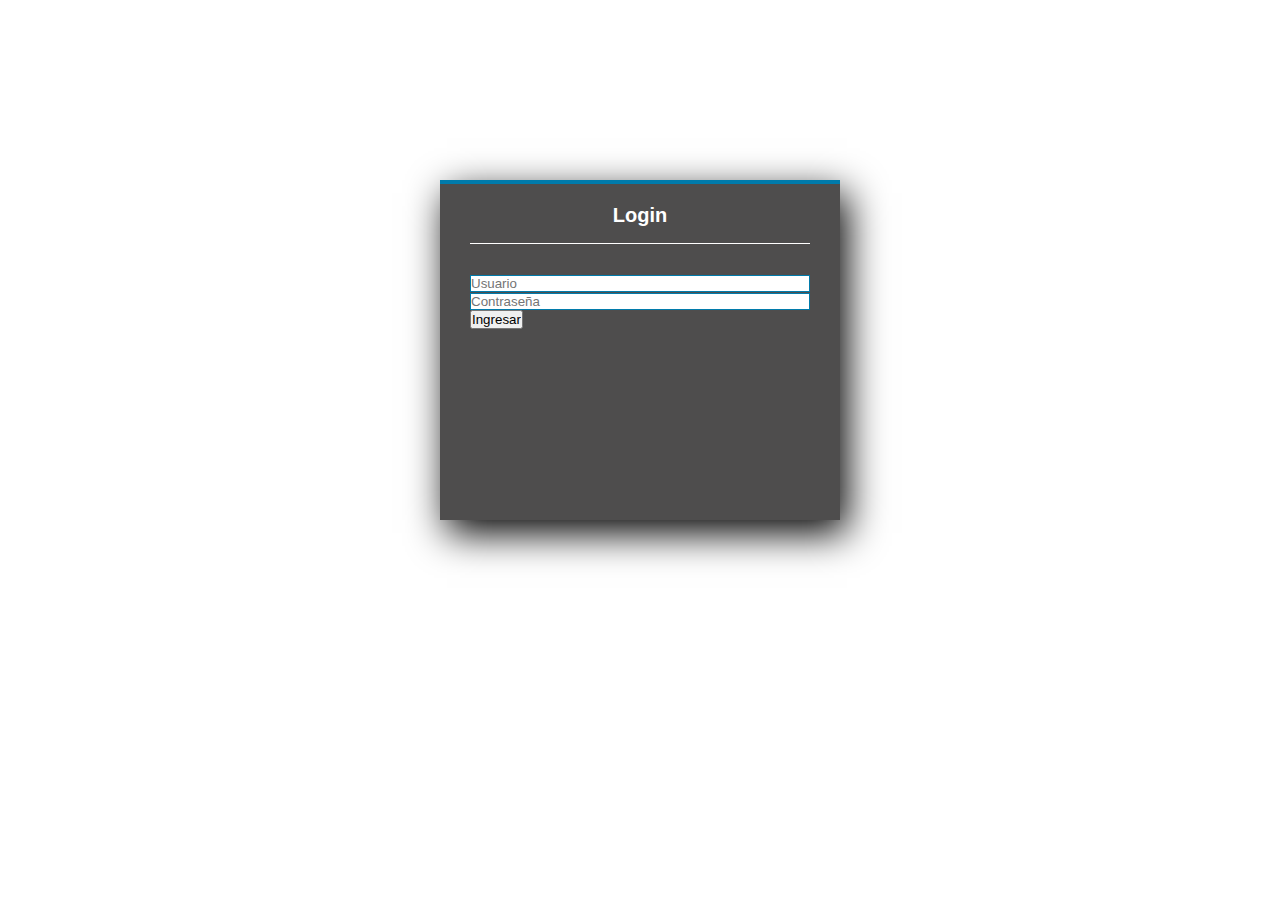
==== index.html @ b7f50fe3 "Primer cambio css" ====
<!DOCTYPE html>
<html lang="en">
<head>
    <meta charset="UTF-8">
    <meta name="viewport" content="width=device-width, initial-scale=1.0">
    <link rel="stylesheet" href="./assets/style.css">
    <title>Document</title>
</head>
<body>
    
    <section class="login">
        <h5>Login</h5>
        <input class="control" type="text" name="usuario" value="" placeholder="Usuario">
        <input type="password" class="control" name="contrasena" value="" placeholder="Contraseña">
        <input type="submit" name="" value="Ingresar" class="button">
    </section>

</body>
</html>
---- assets/style.css ----
* {
    margin: 0;
    padding: 0;
    box-sizing: border-box;
}


body{
    font-family: arial;
    background-image: url('sdgdsg.png');
}

.login{
    width: 400px;
    height: 340px;
    background: #4e4d4d;
    margin: auto;
    margin-top: 180px;
    box-shadow: 7px 13px 37px #000;
    padding: 20px 30px;
    border-top: 4px solid #017bab;
    color: white;
}

.login h5{
    margin: 0;
    text-align: center;
    height: 40px;
    margin-bottom: 30px;
    border-bottom: 1px solid;
    font-size: 20px;
}

.control{
    width: 100%;
    border: 1px solid #017bab;
}
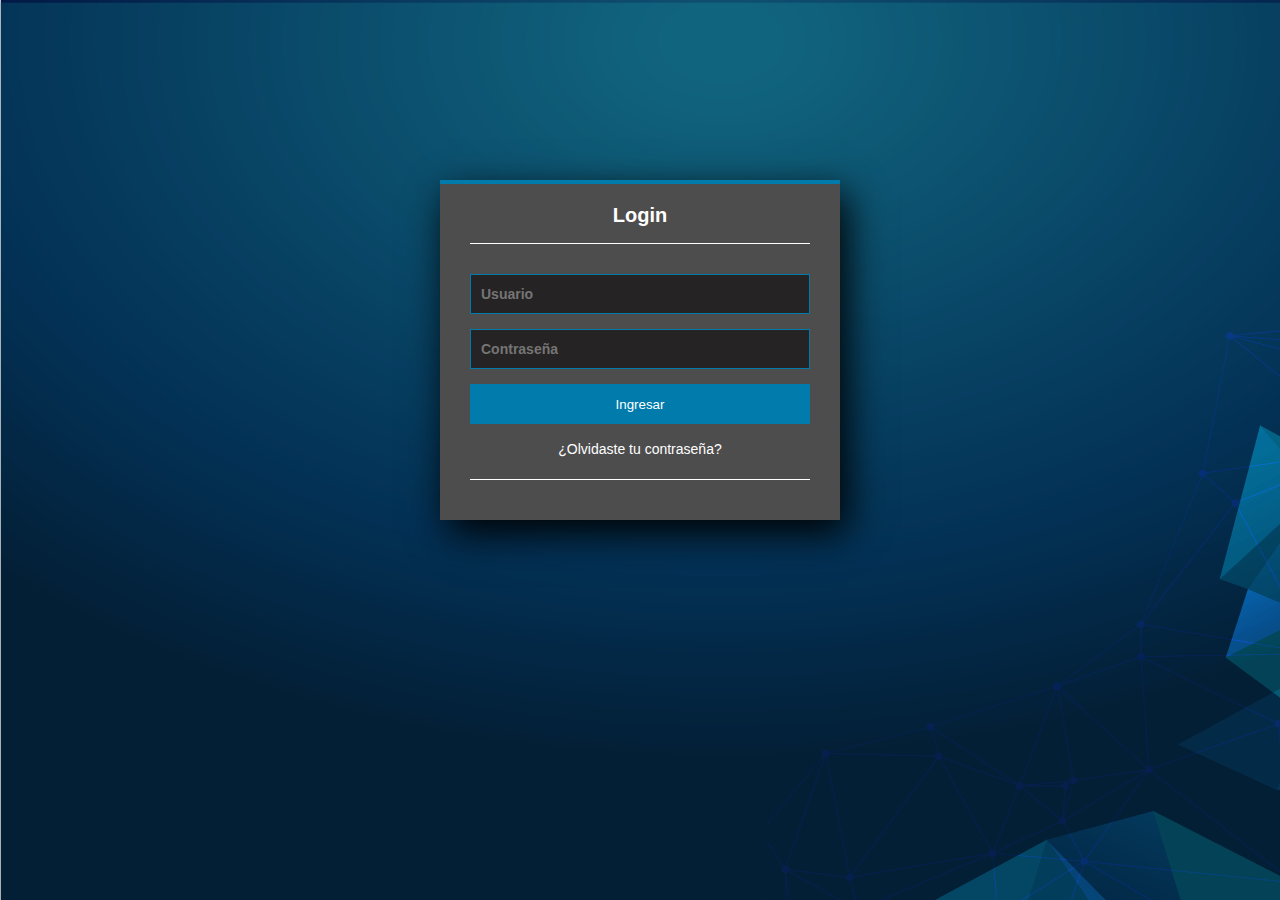
==== commit 0f1f5945: "Imagen para el login" ====
--- a/index.html
+++ b/index.html
@@ -13,6 +13,7 @@
         <input class="control" type="text" name="usuario" value="" placeholder="Usuario">
         <input type="password" class="control" name="contrasena" value="" placeholder="Contraseña">
         <input type="submit" name="" value="Ingresar" class="button">
+        <p><a href="#">¿Olvidaste tu contraseña?</a></p>
     </section>
 
 </body>
--- a/assets/style.css
+++ b/assets/style.css
@@ -7,7 +7,7 @@
 
 body{
     font-family: arial;
-    background-image: url('sdgdsg.png');
+    background-image: url('../img/imgLogin.png');
 }
 
 .login{
@@ -34,4 +34,35 @@
 .control{
     width: 100%;
     border: 1px solid #017bab;
+    margin-bottom: 15px;
+    padding: 11px 10px;
+    background: #252323;
+    font-size: 14px;
+    font-weight: bold;
+}
+
+.button{
+    width: 100%;
+    height: 40px;
+    background: #017bab;
+    border: none;
+    color: white;
+    margin-bottom: 16px;
+}
+
+.login p{
+    height: 40px;
+    text-align: center;
+    border-bottom: 1px solid;
+}
+
+.login a{
+    color: white;
+    text-decoration: none;
+    font-size: 14px;
+
+}
+
+.login a:hover{
+    text-decoration: underline;
 }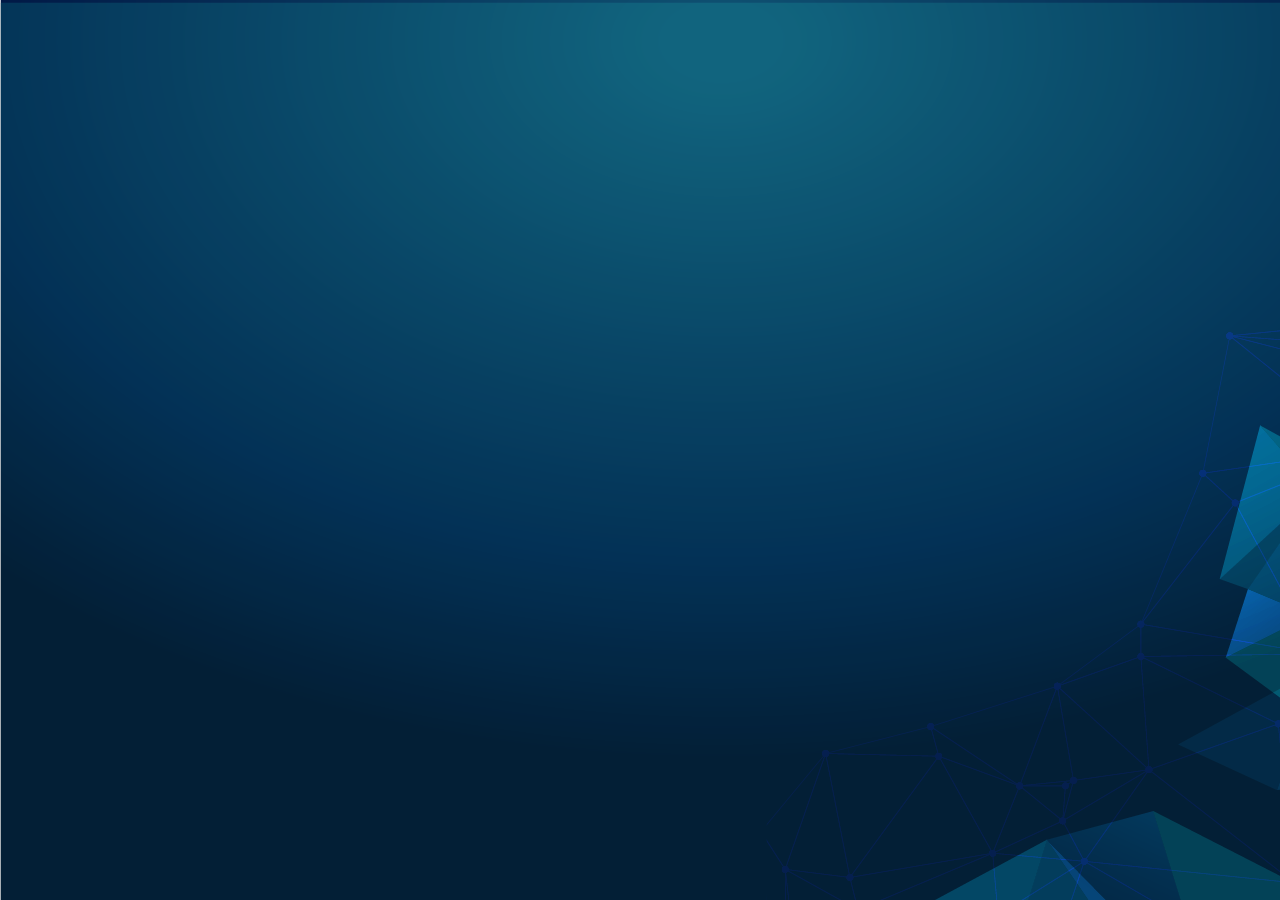
==== commit cbc6635c: "Primer modificacion contactos" ====
--- a/index.html
+++ b/index.html
@@ -7,14 +7,6 @@
     <title>Document</title>
 </head>
 <body>
-    
-    <section class="login">
-        <h5>Login</h5>
-        <input class="control" type="text" name="usuario" value="" placeholder="Usuario">
-        <input type="password" class="control" name="contrasena" value="" placeholder="Contraseña">
-        <input type="submit" name="" value="Ingresar" class="button">
-        <p><a href="#">¿Olvidaste tu contraseña?</a></p>
-    </section>
 
 </body>
 </html>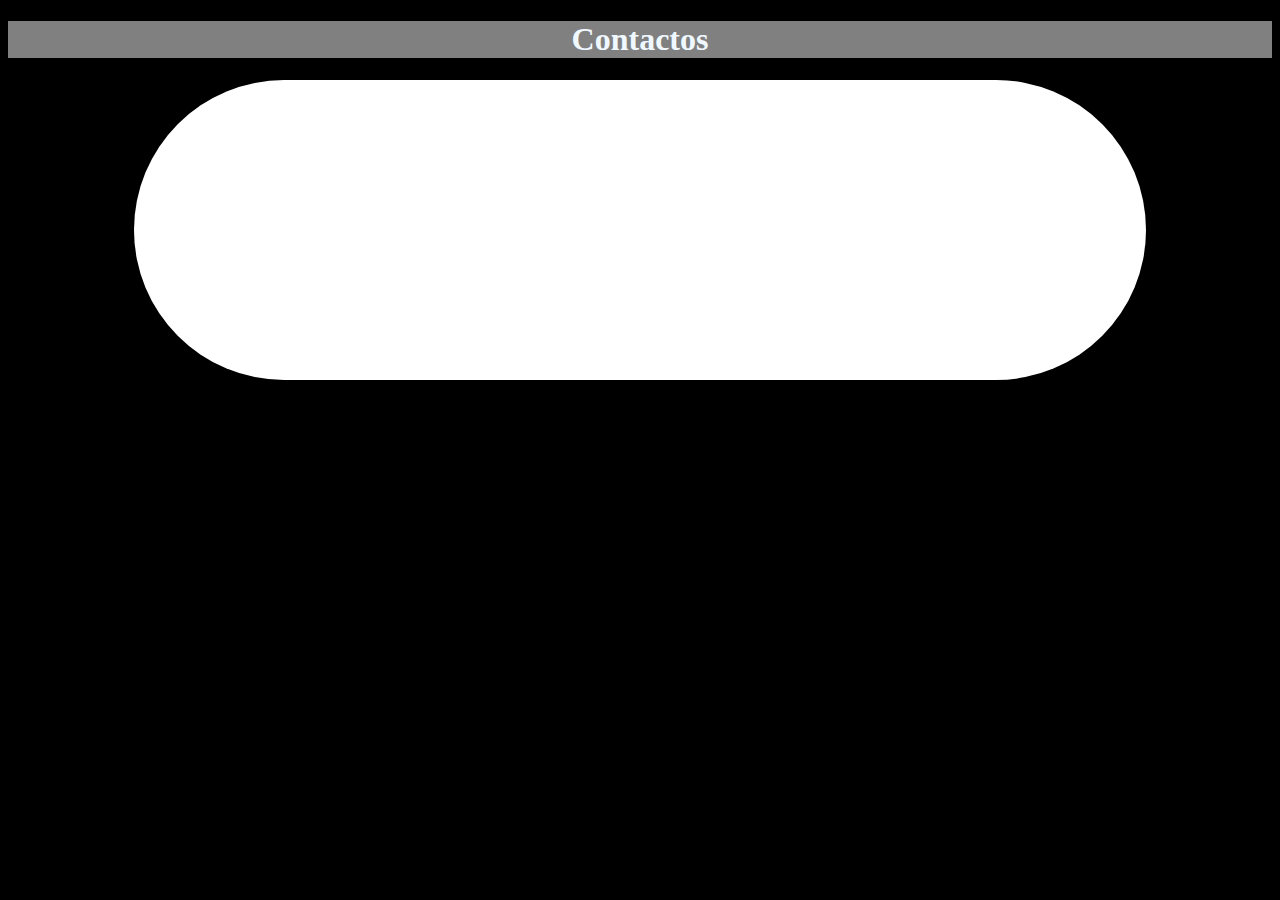
==== commit 9c8f115a: "Primeros cambios en feature contactos" ====
--- a/index.html
+++ b/index.html
@@ -7,6 +7,15 @@
     <title>Document</title>
 </head>
 <body>
+    <div class="encabezado">
+        <h1>Contactos</h1>
+    </div>
+
+    <div>
+        <section class="contact1">
+
+        </section>
+    </div>
 
 </body>
 </html>--- a/assets/style.css
+++ b/assets/style.css
@@ -1,68 +1,20 @@
-* {
-    margin: 0;
-    padding: 0;
-    box-sizing: border-box;
+body{
+    background: black;
 }
 
-
-body{
-    font-family: arial;
-    background-image: url('../img/imgLogin.png');
+.encabezado{
+    text-align: center;
+    color: aliceblue;
+    background: gray;
+    align-items: center;
 }
 
-.login{
-    width: 400px;
-    height: 340px;
-    background: #4e4d4d;
+.contact1{
+    background-color: white;
+    color: white;
+    background-color: white;
+    width: 80%;
+    height: 300px;
     margin: auto;
-    margin-top: 180px;
-    box-shadow: 7px 13px 37px #000;
-    padding: 20px 30px;
-    border-top: 4px solid #017bab;
-    color: white;
-}
-
-.login h5{
-    margin: 0;
-    text-align: center;
-    height: 40px;
-    margin-bottom: 30px;
-    border-bottom: 1px solid;
-    font-size: 20px;
-}
-
-.control{
-    width: 100%;
-    border: 1px solid #017bab;
-    margin-bottom: 15px;
-    padding: 11px 10px;
-    background: #252323;
-    font-size: 14px;
-    font-weight: bold;
-}
-
-.button{
-    width: 100%;
-    height: 40px;
-    background: #017bab;
-    border: none;
-    color: white;
-    margin-bottom: 16px;
-}
-
-.login p{
-    height: 40px;
-    text-align: center;
-    border-bottom: 1px solid;
-}
-
-.login a{
-    color: white;
-    text-decoration: none;
-    font-size: 14px;
-
-}
-
-.login a:hover{
-    text-decoration: underline;
+    border-radius: 150px;
 }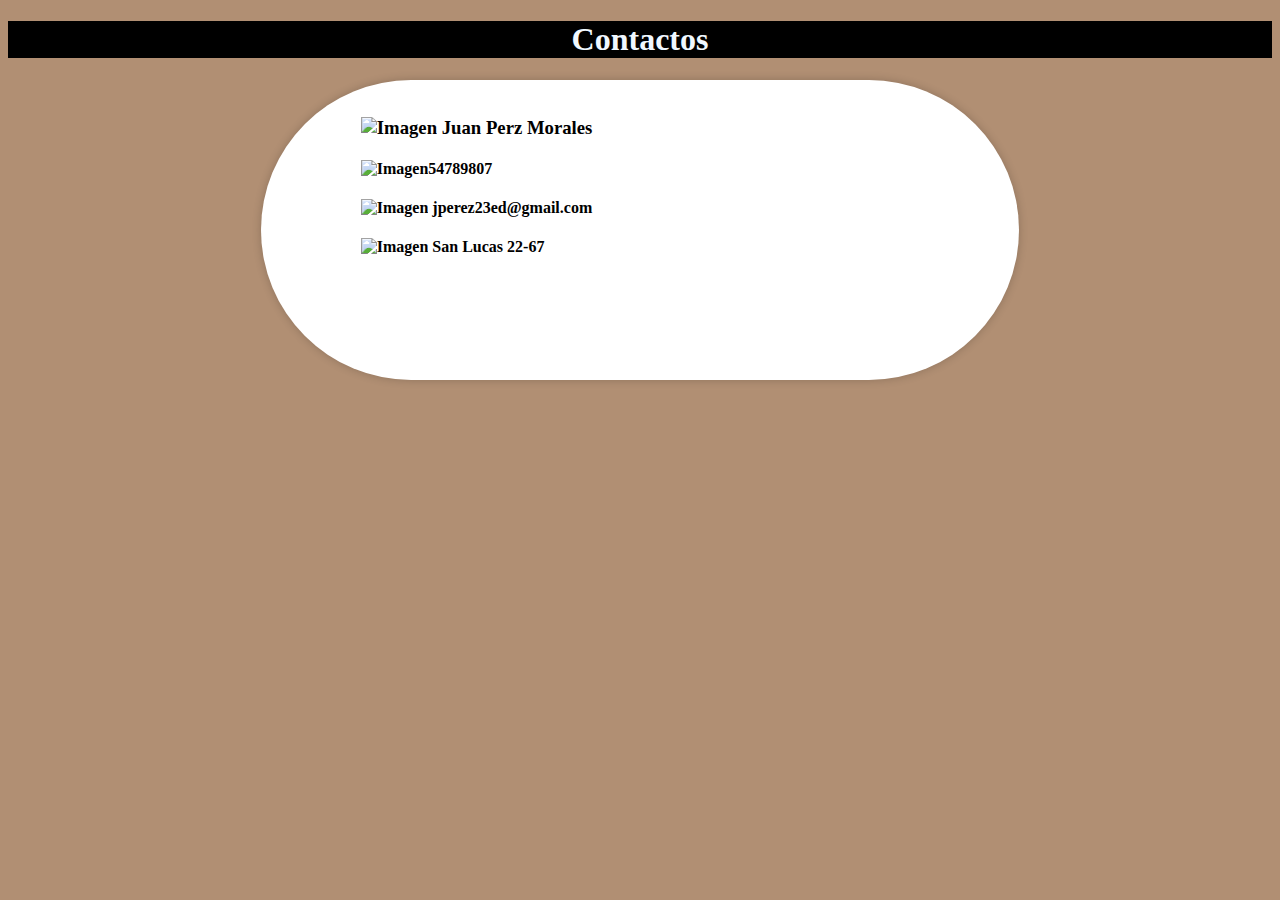
==== commit 54c0a3c1: "Primeros contactos" ====
--- a/index.html
+++ b/index.html
@@ -13,7 +13,11 @@
 
     <div>
         <section class="contact1">
-
+            <br>
+            <h3 class="h3contact"><img class="imgIcon" src="../Agenda_Web/img/user.png" alt="Imagen"> Juan Perz Morales</h3>
+            <h4> <img class="imgIcon" src="../Agenda_Web/img/phone.png" alt="Imagen">54789807</h4>
+            <h4><img class="imgIcon" src="../Agenda_Web/img/email.png" alt="Imagen"> jperez23ed@gmail.com</h4>
+            <h4><img class="imgIcon" src="../Agenda_Web/img/house.png" alt="Imagen"> San Lucas 22-67</h4>
         </section>
     </div>
 
--- a/assets/style.css
+++ b/assets/style.css
@@ -1,20 +1,35 @@
 body{
-    background: black;
+    background: rgb(177, 143, 115);
 }
 
 .encabezado{
     text-align: center;
     color: aliceblue;
-    background: gray;
+    background: black;
     align-items: center;
 }
 
 .contact1{
-    background-color: white;
-    color: white;
-    background-color: white;
-    width: 80%;
+    background-color: #fff;
+    width: 60%;
     height: 300px;
     margin: auto;
     border-radius: 150px;
+    box-shadow: 0px 0px 10px rgba(0, 0, 0, 0.2);
+
+}
+
+.h3contact{
+    color: black;
+    margin-left: 100px;
+}
+
+.contact1 h4{
+    color: black;
+    margin-left: 100px;
+}
+
+.imgIcon{
+    margin: auto;
+    width: 20px;
 }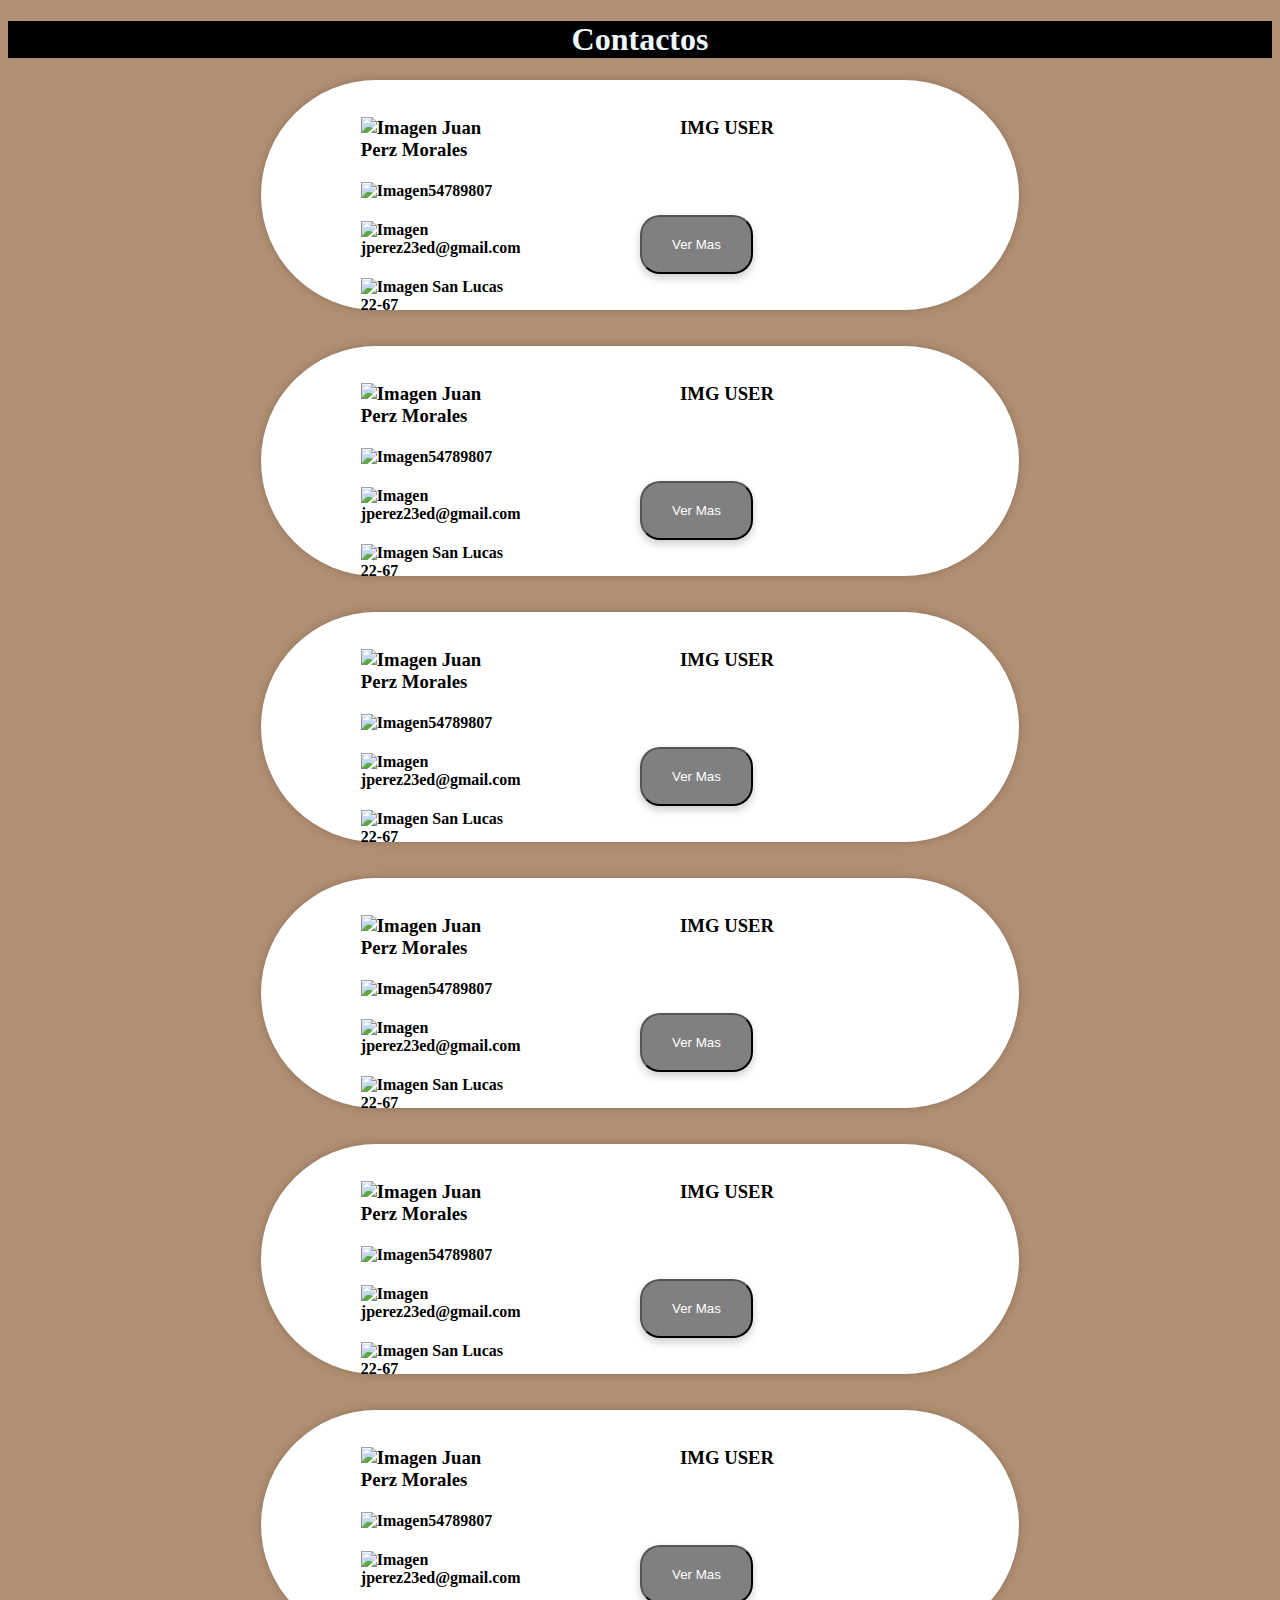
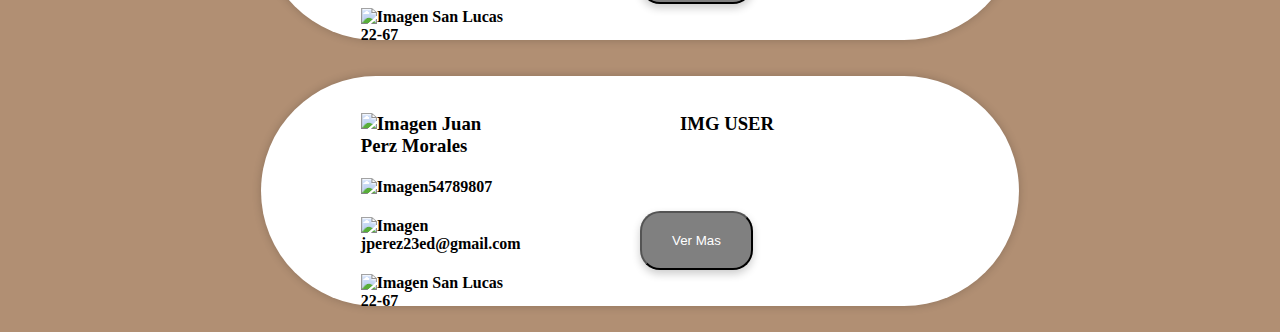
==== commit 35a6fe90: "Lista de contactos" ====
--- a/index.html
+++ b/index.html
@@ -14,10 +14,155 @@
     <div>
         <section class="contact1">
             <br>
-            <h3 class="h3contact"><img class="imgIcon" src="../Agenda_Web/img/user.png" alt="Imagen"> Juan Perz Morales</h3>
+            <div class="contactDiv">
+                <h3 class="h3contact"><img class="imgIcon" src="../Agenda_Web/img/user.png" alt="Imagen"> Juan Perz Morales</h3>
             <h4> <img class="imgIcon" src="../Agenda_Web/img/phone.png" alt="Imagen">54789807</h4>
             <h4><img class="imgIcon" src="../Agenda_Web/img/email.png" alt="Imagen"> jperez23ed@gmail.com</h4>
             <h4><img class="imgIcon" src="../Agenda_Web/img/house.png" alt="Imagen"> San Lucas 22-67</h4>
+            </div>
+
+            <div class="imgDiv">
+                <h3 style="margin-left: 40px;">IMG USER</h3>
+                <img style="margin-left: 40px;" class="imgContact" src="../Agenda_Web/img/contacto1.jpg" alt="">
+            </div>
+
+            <button class="verMas">Ver Mas</button>
+        </section>
+    </div>
+
+
+    <br>
+    <br>
+
+    <div>
+        <section class="contact1">
+            <br>
+            <div class="contactDiv">
+                <h3 class="h3contact"><img class="imgIcon" src="../Agenda_Web/img/user.png" alt="Imagen"> Juan Perz Morales</h3>
+            <h4> <img class="imgIcon" src="../Agenda_Web/img/phone.png" alt="Imagen">54789807</h4>
+            <h4><img class="imgIcon" src="../Agenda_Web/img/email.png" alt="Imagen"> jperez23ed@gmail.com</h4>
+            <h4><img class="imgIcon" src="../Agenda_Web/img/house.png" alt="Imagen"> San Lucas 22-67</h4>
+            </div>
+
+            <div class="imgDiv">
+                <h3 style="margin-left: 40px;">IMG USER</h3>
+                <img style="margin-left: 40px;" class="imgContact" src="../Agenda_Web/img/contacto1.jpg" alt="">
+            </div>
+
+            <button class="verMas">Ver Mas</button>
+        </section>
+    </div>
+
+    <br>
+    <br>
+
+    <div>
+        <section class="contact1">
+            <br>
+            <div class="contactDiv">
+                <h3 class="h3contact"><img class="imgIcon" src="../Agenda_Web/img/user.png" alt="Imagen"> Juan Perz Morales</h3>
+            <h4> <img class="imgIcon" src="../Agenda_Web/img/phone.png" alt="Imagen">54789807</h4>
+            <h4><img class="imgIcon" src="../Agenda_Web/img/email.png" alt="Imagen"> jperez23ed@gmail.com</h4>
+            <h4><img class="imgIcon" src="../Agenda_Web/img/house.png" alt="Imagen"> San Lucas 22-67</h4>
+            </div>
+
+            <div class="imgDiv">
+                <h3 style="margin-left: 40px;">IMG USER</h3>
+                <img style="margin-left: 40px;" class="imgContact" src="../Agenda_Web/img/contacto1.jpg" alt="">
+            </div>
+
+            <button class="verMas">Ver Mas</button>
+        </section>
+    </div>
+
+
+    <br>
+    <br>
+
+    <div>
+        <section class="contact1">
+            <br>
+            <div class="contactDiv">
+                <h3 class="h3contact"><img class="imgIcon" src="../Agenda_Web/img/user.png" alt="Imagen"> Juan Perz Morales</h3>
+            <h4> <img class="imgIcon" src="../Agenda_Web/img/phone.png" alt="Imagen">54789807</h4>
+            <h4><img class="imgIcon" src="../Agenda_Web/img/email.png" alt="Imagen"> jperez23ed@gmail.com</h4>
+            <h4><img class="imgIcon" src="../Agenda_Web/img/house.png" alt="Imagen"> San Lucas 22-67</h4>
+            </div>
+
+            <div class="imgDiv">
+                <h3 style="margin-left: 40px;">IMG USER</h3>
+                <img style="margin-left: 40px;" class="imgContact" src="../Agenda_Web/img/contacto1.jpg" alt="">
+            </div>
+
+            <button class="verMas">Ver Mas</button>
+        </section>
+    </div>
+
+
+    <br>
+    <br>
+
+    <div>
+        <section class="contact1">
+            <br>
+            <div class="contactDiv">
+                <h3 class="h3contact"><img class="imgIcon" src="../Agenda_Web/img/user.png" alt="Imagen"> Juan Perz Morales</h3>
+            <h4> <img class="imgIcon" src="../Agenda_Web/img/phone.png" alt="Imagen">54789807</h4>
+            <h4><img class="imgIcon" src="../Agenda_Web/img/email.png" alt="Imagen"> jperez23ed@gmail.com</h4>
+            <h4><img class="imgIcon" src="../Agenda_Web/img/house.png" alt="Imagen"> San Lucas 22-67</h4>
+            </div>
+
+            <div class="imgDiv">
+                <h3 style="margin-left: 40px;">IMG USER</h3>
+                <img style="margin-left: 40px;" class="imgContact" src="../Agenda_Web/img/contacto1.jpg" alt="">
+            </div>
+
+            <button class="verMas">Ver Mas</button>
+        </section>
+    </div>
+
+
+    <br>
+    <br>
+
+    <div>
+        <section class="contact1">
+            <br>
+            <div class="contactDiv">
+                <h3 class="h3contact"><img class="imgIcon" src="../Agenda_Web/img/user.png" alt="Imagen"> Juan Perz Morales</h3>
+            <h4> <img class="imgIcon" src="../Agenda_Web/img/phone.png" alt="Imagen">54789807</h4>
+            <h4><img class="imgIcon" src="../Agenda_Web/img/email.png" alt="Imagen"> jperez23ed@gmail.com</h4>
+            <h4><img class="imgIcon" src="../Agenda_Web/img/house.png" alt="Imagen"> San Lucas 22-67</h4>
+            </div>
+
+            <div class="imgDiv">
+                <h3 style="margin-left: 40px;">IMG USER</h3>
+                <img style="margin-left: 40px;" class="imgContact" src="../Agenda_Web/img/contacto1.jpg" alt="">
+            </div>
+
+            <button class="verMas">Ver Mas</button>
+        </section>
+    </div>
+
+
+    <br>
+    <br>
+    <div>
+        <section class="contact1">
+            <br>
+            <div class="contactDiv">
+                <h3 class="h3contact"><img class="imgIcon" src="../Agenda_Web/img/user.png" alt="Imagen"> Juan Perz Morales</h3>
+            <h4> <img class="imgIcon" src="../Agenda_Web/img/phone.png" alt="Imagen">54789807</h4>
+            <h4><img class="imgIcon" src="../Agenda_Web/img/email.png" alt="Imagen"> jperez23ed@gmail.com</h4>
+            <h4><img class="imgIcon" src="../Agenda_Web/img/house.png" alt="Imagen"> San Lucas 22-67</h4>
+            </div>
+
+            <div class="imgDiv">
+                <h3 style="margin-left: 40px;">IMG USER</h3>
+                <img style="margin-left: 40px;" class="imgContact" src="../Agenda_Web/img/contacto1.jpg" alt="">
+            </div>
+
+            <button class="verMas">Ver Mas</button>
         </section>
     </div>
 
--- a/assets/style.css
+++ b/assets/style.css
@@ -12,24 +12,55 @@
 .contact1{
     background-color: #fff;
     width: 60%;
-    height: 300px;
+    height: 230px;
     margin: auto;
     border-radius: 150px;
     box-shadow: 0px 0px 10px rgba(0, 0, 0, 0.2);
+    
 
+}
+
+.contactDiv, .imgDiv{
+    width: 50%;
+    box-sizing: border-box;
+    float: left;    
 }
 
 .h3contact{
     color: black;
     margin-left: 100px;
+    width: 40%;
 }
 
 .contact1 h4{
     color: black;
     margin-left: 100px;
+    width: 40%;
 }
 
 .imgIcon{
     margin: auto;
     width: 20px;
+}
+
+.imgContact{
+    width: 80px;
+    
+}
+
+.verMas{
+    margin-top: 40px;
+    display: inline-block;
+    padding: 20px 30px;
+    background-color: gray;
+    color: #fff;
+    text-decoration: none;
+    border-radius: 20px;
+    box-shadow: 0px 4px 8px rgba(0, 0, 0, 0.2);
+    transition: background-color 0.3 ease;
+
+}
+
+.verMas:hover{
+    background-color: black;
 }